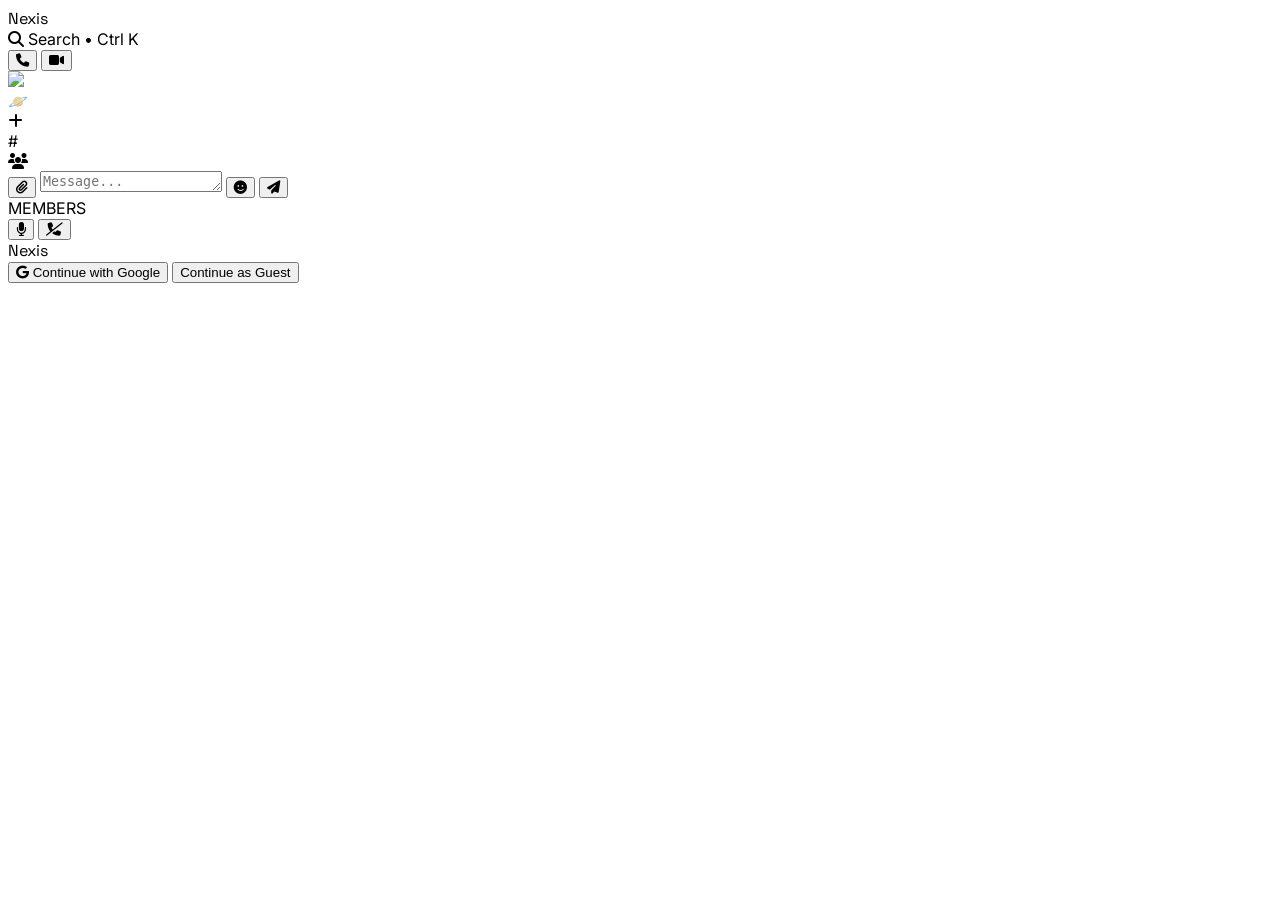
==== nexis.html @ cb391fe8 "Update nexis.html" ====
<!DOCTYPE html>
<html lang="en" class="h-full">
<head>
  <meta charset="UTF-8">
  <meta name="viewport" content="width=device-width, initial-scale=1.0">
  <title>Nexis</title>
  <script src="https://cdn.tailwindcss.com"></script>
  <script src="https://www.gstatic.com/firebasejs/9.22.0/firebase-app-compat.js"></script>
  <script src="https://www.gstatic.com/firebasejs/9.22.0/firebase-auth-compat.js"></script>
  <script src="https://www.gstatic.com/firebasejs/9.22.0/firebase-database-compat.js"></script>
  <script src="https://www.gstatic.com/firebasejs/9.22.0/firebase-storage-compat.js"></script>
  <link rel="stylesheet" href="https://cdnjs.cloudflare.com/ajax/libs/font-awesome/6.6.0/css/all.min.css">
  
  <style>
    @import url('https://fonts.googleapis.com/css2?family=Inter:wght@400;500;600&family=Space+Grotesk:wght@500;600;700&display=swap');
    body { font-family: 'Inter', system-ui, sans-serif; }
    .logo-font { font-family: 'Space Grotesk', sans-serif; }
    .glass { background: rgba(255,255,255,0.06); backdrop-filter: blur(20px); }
    .chat-bg { background: linear-gradient(180deg, #0a0a0f 0%, #12121a 100%); }
    .server-icon { transition: all 0.2s cubic-bezier(0.4, 0, 0.2, 1); }
    .server-icon:hover { border-radius: 40% !important; transform: scale(1.08); }
    .server-icon-active { border-radius: 40% !important; box-shadow: 0 0 0 4px rgb(139 92 246 / 0.6); }
    .message-hover:hover { background: rgba(139, 92, 246, 0.08); }
    .custom-scroll::-webkit-scrollbar { width: 6px; }
    .custom-scroll::-webkit-scrollbar-thumb { background: rgb(139 92 246); border-radius: 20px; }
  </style>
</head>
<body class="bg-zinc-950 text-zinc-100 h-screen flex flex-col overflow-hidden">

  <!-- Top Bar -->
  <div class="h-12 bg-zinc-900 border-b border-zinc-800 flex items-center px-4 z-50">
    <div onclick="navigateToHome()" class="logo-font text-3xl font-bold tracking-tighter text-white flex items-center cursor-pointer">
      <span class="text-violet-400">N</span>exis
    </div>
    <div class="flex-1 max-w-md mx-8">
      <div onclick="showSearchModal()" class="bg-zinc-800 hover:bg-zinc-700 border border-zinc-700 rounded-3xl px-5 py-2 text-sm flex items-center gap-x-3 cursor-pointer">
        <i class="fa-solid fa-magnifying-glass text-zinc-400"></i>
        <span class="text-zinc-400">Search • Ctrl K</span>
      </div>
    </div>
    <div class="flex items-center gap-x-6">
      <button onclick="startVoiceCall()" class="text-emerald-400 hover:text-emerald-300"><i class="fa-solid fa-phone"></i></button>
      <button onclick="startVideoCall()" class="text-rose-400 hover:text-rose-300"><i class="fa-solid fa-video"></i></button>
      <div onclick="showProfileModal()" class="flex items-center gap-x-3 cursor-pointer">
        <img id="top-avatar" src="https://picsum.photos/id/64/32/32" class="w-8 h-8 rounded-2xl">
        <span id="top-username" class="text-sm font-medium"></span>
      </div>
    </div>
  </div>

  <div class="flex flex-1 overflow-hidden">
    <!-- Servers -->
    <div class="w-20 bg-zinc-950 border-r border-zinc-800 flex flex-col items-center py-4 gap-y-3 overflow-y-auto custom-scroll">
      <div onclick="switchToHomeView()" class="w-14 h-14 bg-gradient-to-br from-violet-500 to-fuchsia-500 rounded-3xl flex items-center justify-center text-3xl cursor-pointer mb-4 server-icon">🪐</div>
      <div id="servers-list" class="flex flex-col gap-y-3"></div>
      <div onclick="createNewServer()" class="w-14 h-14 bg-zinc-800 hover:bg-emerald-500 rounded-3xl flex items-center justify-center text-4xl cursor-pointer text-emerald-400 server-icon">
        <i class="fa-solid fa-plus"></i>
      </div>
    </div>

    <!-- Channels -->
    <div class="w-72 bg-zinc-900 border-r border-zinc-800 flex flex-col">
      <div id="server-header" class="h-14 border-b border-zinc-700 px-4 flex items-center justify-between hover:bg-zinc-800 cursor-pointer hidden">
        <div class="flex items-center gap-x-3">
          <div id="server-icon" class="text-3xl"></div>
          <div id="server-name" class="font-semibold"></div>
        </div>
      </div>
      <div id="channels-list" class="flex-1 overflow-y-auto custom-scroll px-3 py-4"></div>
    </div>

    <!-- Main Chat -->
    <div class="flex-1 flex flex-col">
      <div id="chat-header" class="h-14 border-b border-zinc-700 px-6 flex items-center bg-zinc-900 hidden">
        <div class="flex-1 flex items-center gap-x-4">
          <span id="channel-symbol" class="text-2xl text-zinc-400">#</span>
          <div>
            <div id="channel-name-header" class="font-semibold"></div>
            <div id="channel-desc-header" class="text-xs text-zinc-400"></div>
          </div>
        </div>
        <i onclick="toggleMembersSidebar()" class="fa-solid fa-users cursor-pointer hover:text-white text-xl"></i>
      </div>

      <div id="messages" class="flex-1 overflow-y-auto custom-scroll p-6 chat-bg space-y-6"></div>

      <div id="chat-input-container" class="p-4 border-t border-zinc-700 bg-zinc-900 hidden">
        <div class="flex gap-x-2 glass border border-zinc-700 rounded-3xl p-2">
          <button onclick="triggerFileUpload()" class="px-4 py-3 text-violet-400"><i class="fa-solid fa-paperclip"></i></button>
          <textarea id="chat-input" rows="1" class="flex-1 bg-transparent px-5 py-3 outline-none max-h-52" placeholder="Message..." onkeydown="handleKeydown(event)"></textarea>
          <button onclick="showEmojiModal()" class="px-4 py-3 text-violet-400"><i class="fa-solid fa-face-smile"></i></button>
          <button onclick="sendMessage()" class="bg-violet-600 px-6 py-3 rounded-2xl"><i class="fa-solid fa-paper-plane"></i></button>
        </div>
      </div>
    </div>

    <!-- Members -->
    <div id="members-sidebar" class="w-72 bg-zinc-900 border-l border-zinc-700 hidden lg:flex flex-col">
      <div class="p-4 border-b border-zinc-700 text-xs font-medium text-zinc-400">MEMBERS</div>
      <div id="members-list" class="flex-1 overflow-y-auto custom-scroll p-3"></div>
    </div>
  </div>

  <!-- Call Modal -->
  <div id="call-modal" class="hidden fixed inset-0 bg-black/90 z-[9999] flex items-center justify-center">
    <div class="glass max-w-md w-full rounded-3xl p-8 text-center">
      <div id="call-status" class="text-2xl mb-8"></div>
      <div class="flex justify-center gap-8 text-6xl mb-8">
        <button onclick="toggleMute()" class="text-emerald-400"><i class="fa-solid fa-microphone"></i></button>
        <button onclick="endCall()" class="text-red-500"><i class="fa-solid fa-phone-slash"></i></button>
      </div>
    </div>
  </div>

  <!-- Auth Modal -->
  <div id="auth-modal" class="hidden fixed inset-0 bg-black/90 z-[9999] flex items-center justify-center">
    <div class="glass max-w-md w-full rounded-3xl p-10 text-center">
      <div class="logo-font text-6xl mb-10">Nexis</div>
      <button onclick="googleSignIn()" class="w-full py-5 bg-white text-black rounded-2xl font-medium mb-4 flex items-center justify-center gap-3">
        <i class="fa-brands fa-google"></i> Continue with Google
      </button>
      <button onclick="guestSignIn()" class="w-full py-5 border border-zinc-600 hover:bg-zinc-800 rounded-2xl">Continue as Guest</button>
    </div>
  </div>

  <div id="toast" class="hidden fixed bottom-8 left-1/2 -translate-x-1/2 bg-zinc-900 border border-violet-400 px-8 py-4 rounded-3xl z-[99999]"></div>

  <script>
    // === FIREBASE CONFIG ===
    const firebaseConfig = {
      apiKey: "AIzaSyB6d6KXpzXBS702PwR2TYdA2vWiYRP-OJ0",
      authDomain: "hyperspacechat.firebaseapp.com",
      databaseURL: "https://hyperspacechat-default-rtdb.europe-west1.firebasedatabase.app",
      projectId: "hyperspacechat",
      storageBucket: "hyperspacechat.firebasestorage.app",
      messagingSenderId: "620090648601",
      appId: "1:620090648601:web:06826975596fceb32aa288"
    };

    let app, auth, db, storage;
    let currentUser = null;
    let currentServer = null;
    let currentChannel = null;
    let messageListener = null;
    let localStream = null;
    let peerConnection = null;

    function initFirebase() {
      if (app) return;
      app = firebase.initializeApp(firebaseConfig);
      auth = firebase.auth();
      db = firebase.database();
      storage = firebase.storage();
    }

    function showToast(msg) {
      const toast = document.getElementById('toast');
      toast.textContent = msg;
      toast.classList.remove('hidden');
      setTimeout(() => toast.classList.add('hidden'), 3000);
    }

    async function googleSignIn() {
      initFirebase();
      const provider = new firebase.auth.GoogleAuthProvider();
      try {
        const result = await auth.signInWithPopup(provider);
        currentUser = result.user;
        initializeApp();
      } catch (e) { showToast("Google sign-in failed"); }
    }

    function guestSignIn() {
      const username = prompt("Choose username:", "cosmic_explorer");
      if (!username) return;
      initFirebase();
      auth.signInAnonymously().then(() => {
        currentUser = { uid: auth.currentUser.uid, displayName: username, photoURL: `https://picsum.photos/id/${Math.floor(Math.random()*300)}/128/128` };
        initializeApp();
      });
    }

    function initializeApp() {
      document.getElementById('auth-modal').classList.add('hidden');
      document.getElementById('top-username').textContent = currentUser.displayName;
      document.getElementById('top-avatar').src = currentUser.photoURL;

      loadDemoServers();
      renderServers();
      if (userServers.length > 0) selectServer(userServers[0]);
    }

    let userServers = [];
    function loadDemoServers() {
      userServers = [{
        id: "global-nexus",
        name: "The Nexus",
        icon: "🌌",
        channels: [
          {id: "general", name: "general", topic: "Welcome to Nexis"},
          {id: "off-topic", name: "off-topic", topic: "Anything goes"}
        ]
      }];
    }

    function renderServers() {
      const container = document.getElementById('servers-list');
      container.innerHTML = '';
      userServers.forEach(s => {
        const div = document.createElement('div');
        div.className = `w-14 h-14 flex items-center justify-center text-4xl cursor-pointer server-icon bg-zinc-800 ${currentServer?.id === s.id ? 'server-icon-active' : ''}`;
        div.textContent = s.icon;
        div.onclick = () => selectServer(s);
        container.appendChild(div);
      });
    }

    function selectServer(server) {
      currentServer = server;
      renderServers();
      document.getElementById('server-header').classList.remove('hidden');
      document.getElementById('server-icon').textContent = server.icon;
      document.getElementById('server-name').textContent = server.name;
      renderChannels();
    }

    function renderChannels() {
      const container = document.getElementById('channels-list');
      container.innerHTML = '';
      currentServer.channels.forEach(ch => {
        const div = document.createElement('div');
        div.className = `px-4 py-3 rounded-2xl cursor-pointer flex items-center gap-3 ${currentChannel?.id === ch.id ? 'bg-violet-600 text-white' : 'hover:bg-zinc-800'}`;
        div.innerHTML = `<span class="text-xl">#</span><span>${ch.name}</span>`;
        div.onclick = () => selectChannel(ch);
        container.appendChild(div);
      });
    }

    function selectChannel(channel) {
      if (messageListener) messageListener.off();
      currentChannel = channel;
      renderChannels();
      document.getElementById('chat-header').classList.remove('hidden');
      document.getElementById('chat-input-container').classList.remove('hidden');
      document.getElementById('channel-name-header').textContent = channel.name;
      document.getElementById('channel-desc-header').textContent = channel.topic || "";
      loadMessages();
    }

    function loadMessages() {
      const messagesDiv = document.getElementById('messages');
      messagesDiv.innerHTML = '<div class="text-center text-zinc-400 py-10">Loading messages...</div>';

      const path = `messages/${currentServer.id}/${currentChannel.id}`;
      messageListener = db.ref(path).orderByChild('timestamp').limitToLast(100);

      messageListener.on('value', snapshot => {
        messagesDiv.innerHTML = '';
        const msgs = snapshot.val() || {};
        if (Object.keys(msgs).length === 0) {
          messagesDiv.innerHTML = `<div class="text-center py-20 text-zinc-400">This is the beginning of #${currentChannel.name}</div>`;
          return;
        }
        Object.values(msgs).forEach(msg => renderSingleMessage(msg));
        messagesDiv.scrollTop = messagesDiv.scrollHeight;
      });
    }

    function renderSingleMessage(msg) {
      const container = document.getElementById('messages');
      const div = document.createElement('div');
      div.className = "flex gap-4 message-hover p-3 rounded-2xl group";
      let contentHTML = `<div class="text-zinc-100">${msg.content}</div>`;

      if (msg.fileUrl) {
        if (msg.fileType && msg.fileType.startsWith('image')) {
          contentHTML = `<a href="${msg.fileUrl}" target="_blank" class="text-violet-400 underline">📸 Image: ${msg.fileName}</a>`;
        } else {
          contentHTML = `<a href="${msg.fileUrl}" target="_blank" class="text-violet-400 underline">📎 ${msg.fileName}</a>`;
        }
      }

      div.innerHTML = `
        <img src="${msg.avatar || 'https://picsum.photos/id/64/40/40'}" class="w-10 h-10 rounded-2xl">
        <div class="flex-1">
          <div class="flex items-baseline gap-3">
            <span class="font-semibold">${msg.sender}</span>
            <span class="text-xs text-zinc-500">${new Date(msg.timestamp).toLocaleTimeString([], {hour:'2-digit', minute:'2-digit'})}</span>
          </div>
          ${contentHTML}
        </div>
      `;
      container.appendChild(div);
    }

    async function sendMessage() {
      if (!currentUser || !currentChannel) return;
      const input = document.getElementById('chat-input');
      const content = input.value.trim();
      if (!content) return;

      const path = `messages/${currentServer.id}/${currentChannel.id}`;
      const newMsgRef = db.ref(path).push();
      await newMsgRef.set({
        sender: currentUser.displayName,
        avatar: currentUser.photoURL,
        content: content,
        timestamp: Date.now(),
        uid: currentUser.uid
      });
      input.value = '';
    }

    async function triggerFileUpload() {
      const input = document.createElement('input');
      input.type = 'file';
      input.accept = 'image/*,video/*';
      input.onchange = async () => {
        const file = input.files[0];
        if (!file) return;
        showToast("Uploading file...");

        const storageRef = storage.ref(`uploads/${currentServer.id}/${currentChannel.id}/${Date.now()}-${file.name}`);
        await storageRef.put(file);
        const url = await storageRef.getDownloadURL();

        const path = `messages/${currentServer.id}/${currentChannel.id}`;
        const newMsgRef = db.ref(path).push();
        await newMsgRef.set({
          sender: currentUser.displayName,
          avatar: currentUser.photoURL,
          content: "",
          fileUrl: url,
          fileName: file.name,
          fileType: file.type,
          timestamp: Date.now(),
          uid: currentUser.uid
        });
        showToast("File sent as link");
      };
      input.click();
    }

    function handleKeydown(e) {
      if (e.key === 'Enter' && !e.shiftKey) {
        e.preventDefault();
        sendMessage();
      }
    }

    // === WebRTC (Basic) ===
    async function startCall(isVideo) {
      try {
        localStream = await navigator.mediaDevices.getUserMedia({ video: isVideo, audio: true });
        document.getElementById('call-modal').classList.remove('hidden');
        document.getElementById('call-status').textContent = isVideo ? "Video Call" : "Voice Call";

        peerConnection = new RTCPeerConnection();
        localStream.getTracks().forEach(track => peerConnection.addTrack(track, localStream));

        // In real app you need signaling (Firebase DB works for that)
        showToast("Call started (demo - signaling not fully implemented)");
      } catch (err) {
        showToast("Camera/Microphone access denied");
      }
    }

    function startVoiceCall() { startCall(false); }
    function startVideoCall() { startCall(true); }

    function toggleMute() {
      if (localStream) localStream.getAudioTracks()[0].enabled = !localStream.getAudioTracks()[0].enabled;
    }

    function endCall() {
      if (localStream) localStream.getTracks().forEach(t => t.stop());
      if (peerConnection) peerConnection.close();
      document.getElementById('call-modal').classList.add('hidden');
      showToast("Call ended");
    }

    // Other functions (shortened)
    function createNewServer() { showToast("Server creation coming soon"); }
    function toggleMembersSidebar() { document.getElementById('members-sidebar').classList.toggle('hidden'); }
    function showProfileModal() { 
      document.getElementById('profile-modal').classList.remove('hidden'); 
    }
    function closeProfileModal() { document.getElementById('profile-modal').classList.add('hidden'); }
    function logout() { auth.signOut().then(() => location.reload()); }
    function navigateToHome() { showToast("Welcome to Nexis"); }
    function switchToHomeView() { showToast("Home feed coming soon"); }
    function showSearchModal() { const q = prompt("Search:"); if(q) showToast(`Results for "${q}"`); }
    function showEmojiModal() { showToast("Emoji picker coming soon"); }

    window.onload = () => {
      initFirebase();
      auth.onAuthStateChanged(user => {
        if (user) {
          currentUser = user;
          initializeApp();
        } else {
          document.getElementById('auth-modal').classList.remove('hidden');
        }
      });
    };

    // Expose
    Object.assign(window, {
      googleSignIn, guestSignIn, sendMessage, handleKeydown, triggerFileUpload,
      startVoiceCall, startVideoCall, toggleMute, endCall, showProfileModal,
      closeProfileModal, logout, navigateToHome, switchToHomeView, showSearchModal,
      toggleMembersSidebar, showEmojiModal, createNewServer
    });
  </script>
</body>
</html>
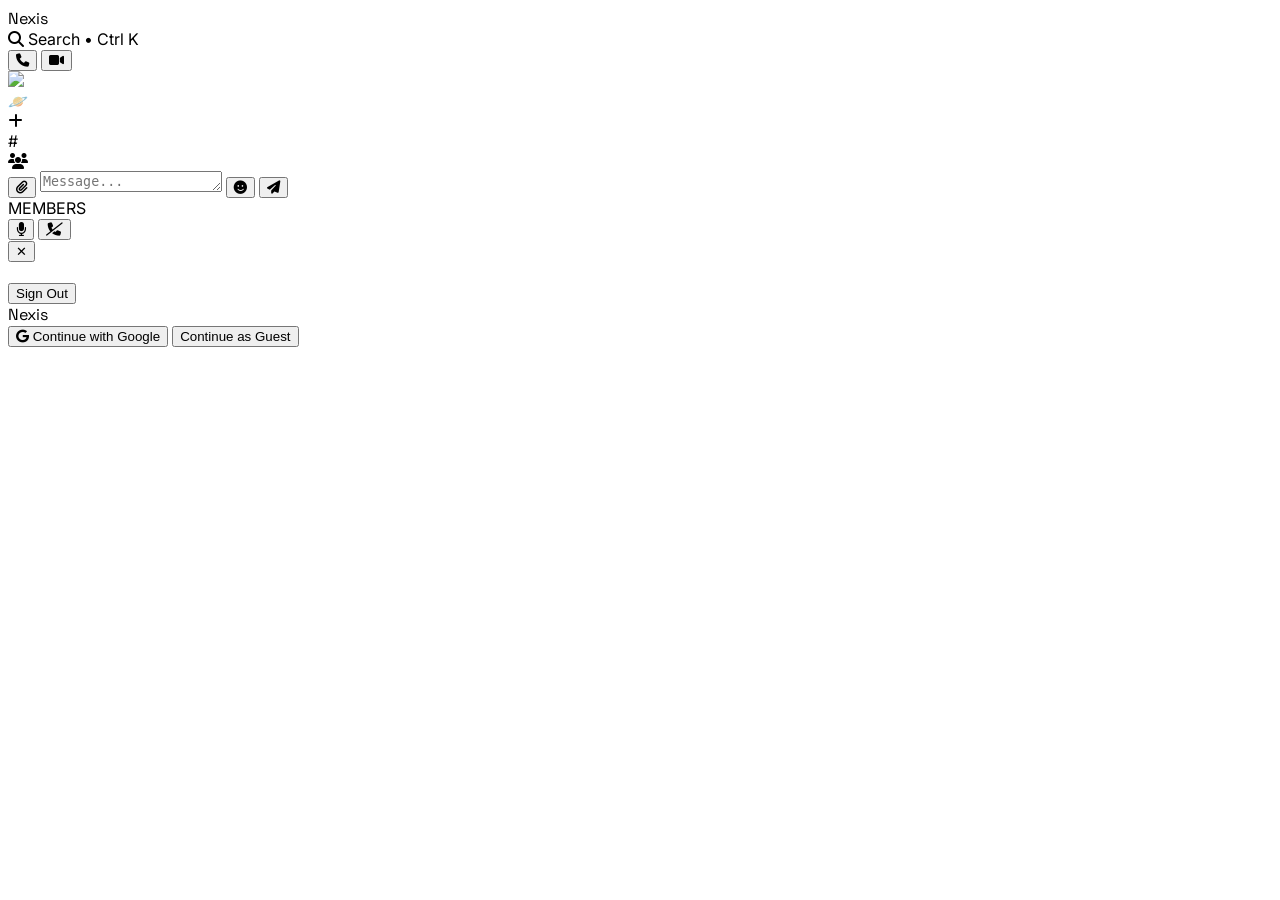
==== commit fea1a33c: "Update nexis.html" ====
--- a/nexis.html
+++ b/nexis.html
@@ -106,8 +106,25 @@
     <div class="glass max-w-md w-full rounded-3xl p-8 text-center">
       <div id="call-status" class="text-2xl mb-8"></div>
       <div class="flex justify-center gap-8 text-6xl mb-8">
-        <button onclick="toggleMute()" class="text-emerald-400"><i class="fa-solid fa-microphone"></i></button>
-        <button onclick="endCall()" class="text-red-500"><i class="fa-solid fa-phone-slash"></i></button>
+        <button onclick="toggleMute()" class="text-emerald-400 hover:scale-110"><i class="fa-solid fa-microphone"></i></button>
+        <button onclick="endCall()" class="text-red-500 hover:scale-110"><i class="fa-solid fa-phone-slash"></i></button>
+      </div>
+    </div>
+  </div>
+
+  <!-- Profile Modal -->
+  <div id="profile-modal" class="hidden fixed inset-0 bg-black/80 z-[9999] flex items-center justify-center">
+    <div class="glass max-w-lg w-full rounded-3xl overflow-hidden">
+      <div class="h-56 bg-gradient-to-br from-violet-600 to-fuchsia-500 relative">
+        <button onclick="closeProfileModal()" class="absolute top-6 right-6 text-4xl text-white/80 hover:text-white">✕</button>
+        <div class="absolute -bottom-16 left-8">
+          <img id="profile-avatar" class="w-32 h-32 rounded-3xl border-4 border-zinc-900">
+        </div>
+      </div>
+      <div class="pt-20 px-8 pb-8">
+        <div id="profile-name" class="text-4xl font-semibold"></div>
+        <div id="profile-handle" class="text-violet-300"></div>
+        <button onclick="logout()" class="mt-12 w-full py-4 bg-rose-500 hover:bg-rose-600 rounded-2xl font-medium">Sign Out</button>
       </div>
     </div>
   </div>
@@ -126,7 +143,6 @@
   <div id="toast" class="hidden fixed bottom-8 left-1/2 -translate-x-1/2 bg-zinc-900 border border-violet-400 px-8 py-4 rounded-3xl z-[99999]"></div>
 
   <script>
-    // === FIREBASE CONFIG ===
     const firebaseConfig = {
       apiKey: "AIzaSyB6d6KXpzXBS702PwR2TYdA2vWiYRP-OJ0",
       authDomain: "hyperspacechat.firebaseapp.com",
@@ -143,7 +159,6 @@
     let currentChannel = null;
     let messageListener = null;
     let localStream = null;
-    let peerConnection = null;
 
     function initFirebase() {
       if (app) return;
@@ -157,27 +172,35 @@
       const toast = document.getElementById('toast');
       toast.textContent = msg;
       toast.classList.remove('hidden');
-      setTimeout(() => toast.classList.add('hidden'), 3000);
+      setTimeout(() => toast.classList.add('hidden'), 2800);
     }
 
     async function googleSignIn() {
       initFirebase();
-      const provider = new firebase.auth.GoogleAuthProvider();
       try {
+        await auth.setPersistence(firebase.auth.Auth.Persistence.LOCAL);
+        const provider = new firebase.auth.GoogleAuthProvider();
         const result = await auth.signInWithPopup(provider);
         currentUser = result.user;
         initializeApp();
-      } catch (e) { showToast("Google sign-in failed"); }
-    }
-
-    function guestSignIn() {
+      } catch (e) { showToast("Sign in failed"); }
+    }
+
+    async function guestSignIn() {
       const username = prompt("Choose username:", "cosmic_explorer");
       if (!username) return;
       initFirebase();
-      auth.signInAnonymously().then(() => {
-        currentUser = { uid: auth.currentUser.uid, displayName: username, photoURL: `https://picsum.photos/id/${Math.floor(Math.random()*300)}/128/128` };
+      try {
+        await auth.setPersistence(firebase.auth.Auth.Persistence.LOCAL);
+        await auth.signInAnonymously();
+        currentUser = {
+          uid: auth.currentUser.uid,
+          displayName: username,
+          photoURL: `https://picsum.photos/id/${Math.floor(Math.random()*300)}/128/128`
+        };
+        localStorage.setItem('nexis_guest', JSON.stringify(currentUser));
         initializeApp();
-      });
+      } catch (e) { showToast("Guest login failed"); }
     }
 
     function initializeApp() {
@@ -249,7 +272,7 @@
 
     function loadMessages() {
       const messagesDiv = document.getElementById('messages');
-      messagesDiv.innerHTML = '<div class="text-center text-zinc-400 py-10">Loading messages...</div>';
+      messagesDiv.innerHTML = '<div class="text-center text-zinc-400 py-10">Loading...</div>';
 
       const path = `messages/${currentServer.id}/${currentChannel.id}`;
       messageListener = db.ref(path).orderByChild('timestamp').limitToLast(100);
@@ -270,14 +293,10 @@
       const container = document.getElementById('messages');
       const div = document.createElement('div');
       div.className = "flex gap-4 message-hover p-3 rounded-2xl group";
-      let contentHTML = `<div class="text-zinc-100">${msg.content}</div>`;
+      let contentHTML = msg.content ? `<div class="text-zinc-100">${msg.content}</div>` : '';
 
       if (msg.fileUrl) {
-        if (msg.fileType && msg.fileType.startsWith('image')) {
-          contentHTML = `<a href="${msg.fileUrl}" target="_blank" class="text-violet-400 underline">📸 Image: ${msg.fileName}</a>`;
-        } else {
-          contentHTML = `<a href="${msg.fileUrl}" target="_blank" class="text-violet-400 underline">📎 ${msg.fileName}</a>`;
-        }
+        contentHTML = `<a href="${msg.fileUrl}" target="_blank" class="text-violet-400 underline break-all">${msg.fileType?.startsWith('image') ? '📸' : '📎'} ${msg.fileName}</a>`;
       }
 
       div.innerHTML = `
@@ -314,12 +333,11 @@
     async function triggerFileUpload() {
       const input = document.createElement('input');
       input.type = 'file';
-      input.accept = 'image/*,video/*';
-      input.onchange = async () => {
-        const file = input.files[0];
+      input.accept = 'image/*';
+      input.onchange = async e => {
+        const file = e.target.files[0];
         if (!file) return;
         showToast("Uploading file...");
-
         const storageRef = storage.ref(`uploads/${currentServer.id}/${currentChannel.id}/${Date.now()}-${file.name}`);
         await storageRef.put(file);
         const url = await storageRef.getDownloadURL();
@@ -329,7 +347,6 @@
         await newMsgRef.set({
           sender: currentUser.displayName,
           avatar: currentUser.photoURL,
-          content: "",
           fileUrl: url,
           fileName: file.name,
           fileType: file.type,
@@ -348,55 +365,61 @@
       }
     }
 
-    // === WebRTC (Basic) ===
+    // WebRTC basic
     async function startCall(isVideo) {
       try {
         localStream = await navigator.mediaDevices.getUserMedia({ video: isVideo, audio: true });
         document.getElementById('call-modal').classList.remove('hidden');
-        document.getElementById('call-status').textContent = isVideo ? "Video Call" : "Voice Call";
-
-        peerConnection = new RTCPeerConnection();
-        localStream.getTracks().forEach(track => peerConnection.addTrack(track, localStream));
-
-        // In real app you need signaling (Firebase DB works for that)
-        showToast("Call started (demo - signaling not fully implemented)");
-      } catch (err) {
-        showToast("Camera/Microphone access denied");
-      }
+        document.getElementById('call-status').textContent = isVideo ? "📹 Video Call" : "📞 Voice Call";
+      } catch (err) { showToast("Camera/Mic permission denied"); }
     }
 
     function startVoiceCall() { startCall(false); }
     function startVideoCall() { startCall(true); }
-
     function toggleMute() {
       if (localStream) localStream.getAudioTracks()[0].enabled = !localStream.getAudioTracks()[0].enabled;
     }
-
     function endCall() {
       if (localStream) localStream.getTracks().forEach(t => t.stop());
-      if (peerConnection) peerConnection.close();
       document.getElementById('call-modal').classList.add('hidden');
-      showToast("Call ended");
-    }
-
-    // Other functions (shortened)
+    }
+
     function createNewServer() { showToast("Server creation coming soon"); }
     function toggleMembersSidebar() { document.getElementById('members-sidebar').classList.toggle('hidden'); }
-    function showProfileModal() { 
-      document.getElementById('profile-modal').classList.remove('hidden'); 
+    function showProfileModal() {
+      document.getElementById('profile-modal').classList.remove('hidden');
+      document.getElementById('profile-name').textContent = currentUser.displayName;
+      document.getElementById('profile-avatar').src = currentUser.photoURL;
+      document.getElementById('profile-handle').textContent = `@${currentUser.uid.slice(0,8)}`;
     }
     function closeProfileModal() { document.getElementById('profile-modal').classList.add('hidden'); }
-    function logout() { auth.signOut().then(() => location.reload()); }
+
+    function logout() {
+      if (confirm("Sign out?")) {
+        auth.signOut().then(() => {
+          localStorage.removeItem('nexis_guest');
+          location.reload();
+        });
+      }
+    }
+
     function navigateToHome() { showToast("Welcome to Nexis"); }
     function switchToHomeView() { showToast("Home feed coming soon"); }
-    function showSearchModal() { const q = prompt("Search:"); if(q) showToast(`Results for "${q}"`); }
+    function showSearchModal() { const q = prompt("Search Nexis"); if(q) showToast(`Results for "${q}"`); }
     function showEmojiModal() { showToast("Emoji picker coming soon"); }
 
+    // Boot
     window.onload = () => {
       initFirebase();
+      const savedGuest = localStorage.getItem('nexis_guest');
+
       auth.onAuthStateChanged(user => {
         if (user) {
           currentUser = user;
+          if (!currentUser.displayName && savedGuest) currentUser.displayName = JSON.parse(savedGuest).displayName;
+          initializeApp();
+        } else if (savedGuest) {
+          currentUser = JSON.parse(savedGuest);
           initializeApp();
         } else {
           document.getElementById('auth-modal').classList.remove('hidden');
@@ -404,7 +427,6 @@
       });
     };
 
-    // Expose
     Object.assign(window, {
       googleSignIn, guestSignIn, sendMessage, handleKeydown, triggerFileUpload,
       startVoiceCall, startVideoCall, toggleMute, endCall, showProfileModal,
